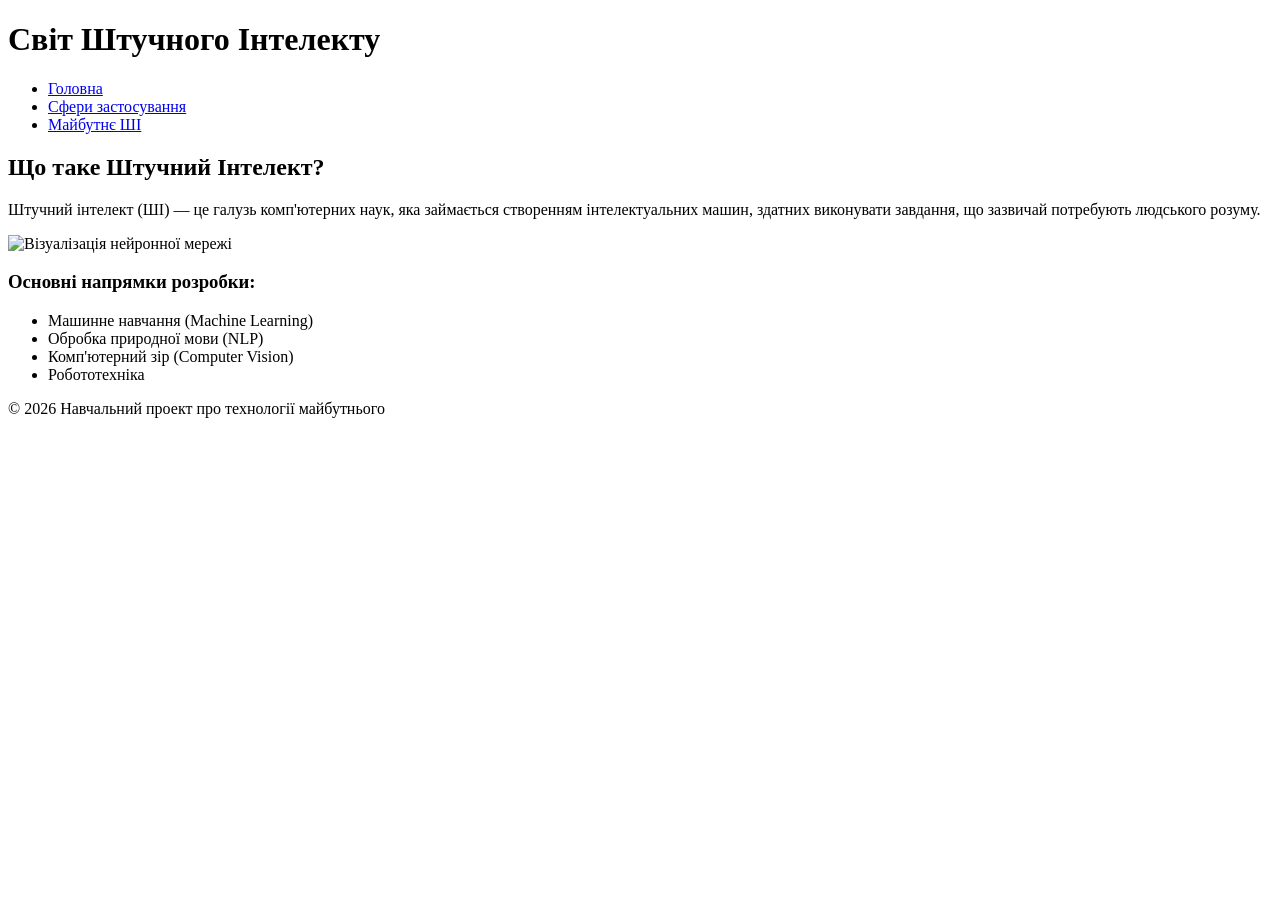
==== index.html @ cefa1d2d "Add files via upload" ====
<!DOCTYPE html>
<html lang="uk">
<head>
    <meta charset="UTF-8">
    <meta name="viewport" content="width=device-width, initial-scale=1.0">
    <title>Штучний Інтелект — Головна</title>
    <link rel="stylesheet" href="css/style.css">
</head>
<body>

    <header>
        <h1>Світ Штучного Інтелекту</h1>
        <nav>
            <ul>
                <li><a href="#">Головна</a></li>
                <li><a href="pages/1.html">Сфери застосування</a></li>
                <li><a href="pages/2.html">Майбутнє ШІ</a></li>
            </ul>
        </nav>
    </header>

    <main>
        <article>
            <h2>Що таке Штучний Інтелект?</h2>
            <p>Штучний інтелект (ШІ) — це галузь комп'ютерних наук, яка займається створенням інтелектуальних машин, здатних виконувати завдання, що зазвичай потребують людського розуму.</p>
            
            <img src="https://images.unsplash.com/photo-1677442136019-21780ecad995?auto=format&fit=crop&q=80&w=800" alt="Візуалізація нейронної мережі" class="page-img">

            <h3>Основні напрямки розробки:</h3>
            <ul>
                <li>Машинне навчання (Machine Learning)</li>
                <li>Обробка природної мови (NLP)</li>
                <li>Комп'ютерний зір (Computer Vision)</li>
                <li>Робототехніка</li>
            </ul>
        </article>
    </main>

    <footer>
        <p>&copy; 2026 Навчальний проект про технології майбутнього</p>
    </footer>

</body>
</html>
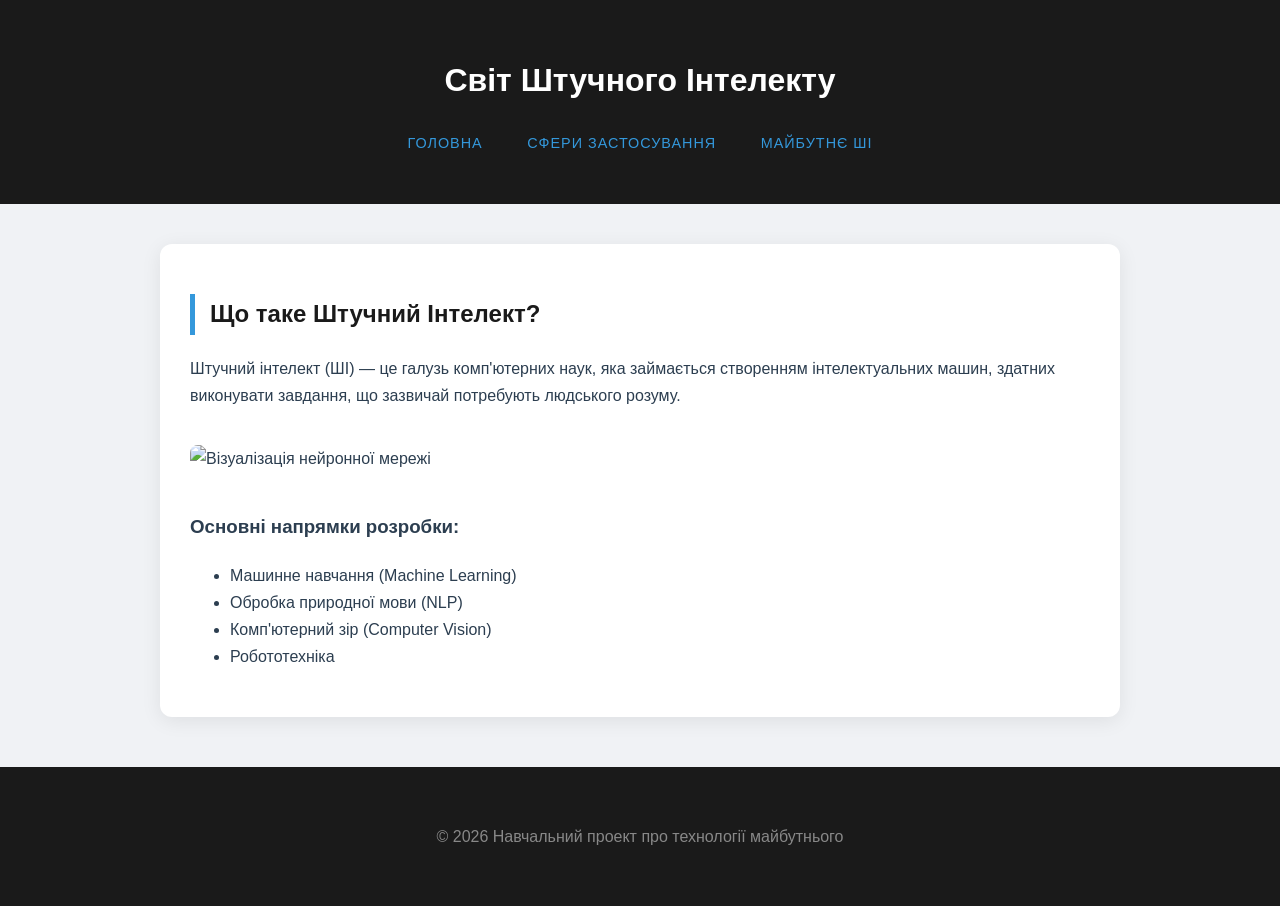
==== commit 1a7a0ca2: "Update index.html" ====
--- a/index.html
+++ b/index.html
@@ -4,7 +4,7 @@
     <meta charset="UTF-8">
     <meta name="viewport" content="width=device-width, initial-scale=1.0">
     <title>Штучний Інтелект — Головна</title>
-    <link rel="stylesheet" href="css/style.css">
+    <link rel="stylesheet" href="style.css">
 </head>
 <body>
 
@@ -13,8 +13,8 @@
         <nav>
             <ul>
                 <li><a href="#">Головна</a></li>
-                <li><a href="pages/1.html">Сфери застосування</a></li>
-                <li><a href="pages/2.html">Майбутнє ШІ</a></li>
+                <li><a href="1.html">Сфери застосування</a></li>
+                <li><a href="2.html">Майбутнє ШІ</a></li>
             </ul>
         </nav>
     </header>
@@ -41,4 +41,4 @@
     </footer>
 
 </body>
-</html>+</html>
--- a/style.css
+++ b/style.css
@@ -0,0 +1,68 @@
+body {
+    font-family: 'Helvetica Neue', Arial, sans-serif;
+    line-height: 1.7;
+    margin: 0;
+    padding: 0;
+    background-color: #f0f2f5;
+    color: #2c3e50;
+}
+
+header {
+    background-color: #1a1a1a;
+    color: #ffffff;
+    padding: 2rem 0;
+    text-align: center;
+}
+
+nav ul {
+    list-style: none;
+    padding: 0;
+    margin-top: 1rem;
+}
+
+nav ul li {
+    display: inline;
+    margin: 0 20px;
+}
+
+nav ul li a {
+    color: #3498db;
+    text-decoration: none;
+    text-transform: uppercase;
+    font-size: 0.9rem;
+    letter-spacing: 1px;
+}
+
+nav ul li a:hover {
+    color: #ffffff;
+}
+
+main {
+    max-width: 900px;
+    margin: 40px auto;
+    padding: 30px;
+    background: #ffffff;
+    border-radius: 12px;
+    box-shadow: 0 4px 20px rgba(0,0,0,0.08);
+}
+
+article h2 {
+    color: #1a1a1a;
+    border-left: 5px solid #3498db;
+    padding-left: 15px;
+}
+
+.page-img {
+    width: 100%;
+    height: auto;
+    border-radius: 8px;
+    margin: 20px 0;
+}
+
+footer {
+    text-align: center;
+    padding: 40px 20px;
+    background-color: #1a1a1a;
+    color: #888;
+    margin-top: 50px;
+}v
